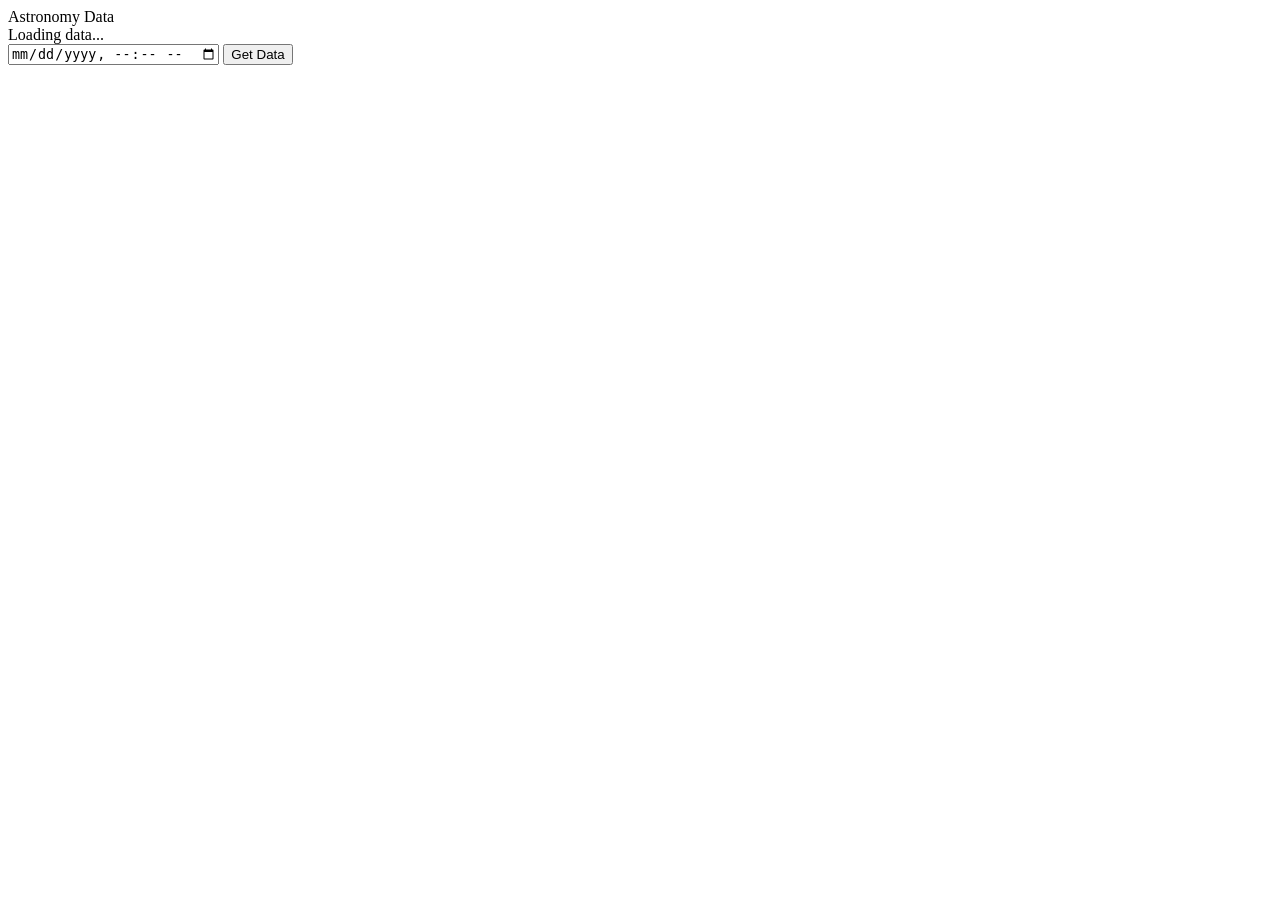
==== public/index.html @ ad59605e "Carry static files to public folder" ====
<!DOCTYPE html>
<html lang="en">
<head>
<meta charset="UTF-8">
<meta name="viewport" content="width=device-width, initial-scale=1.0">
<title>Astronomy Data</title>
<link rel="stylesheet" href="/style.css">
</head>
<body>
<header>Astronomy Data</header>
<main id="content">
    <div class="loading">Loading data...</div>
    <div class="date-input">
        <input type="datetime-local" id="dateInput">
        <button onclick="fetchWithDate()">Get Data</button>
    </div>
</main>
<script src="/script.js"></script>
</body>
</html>
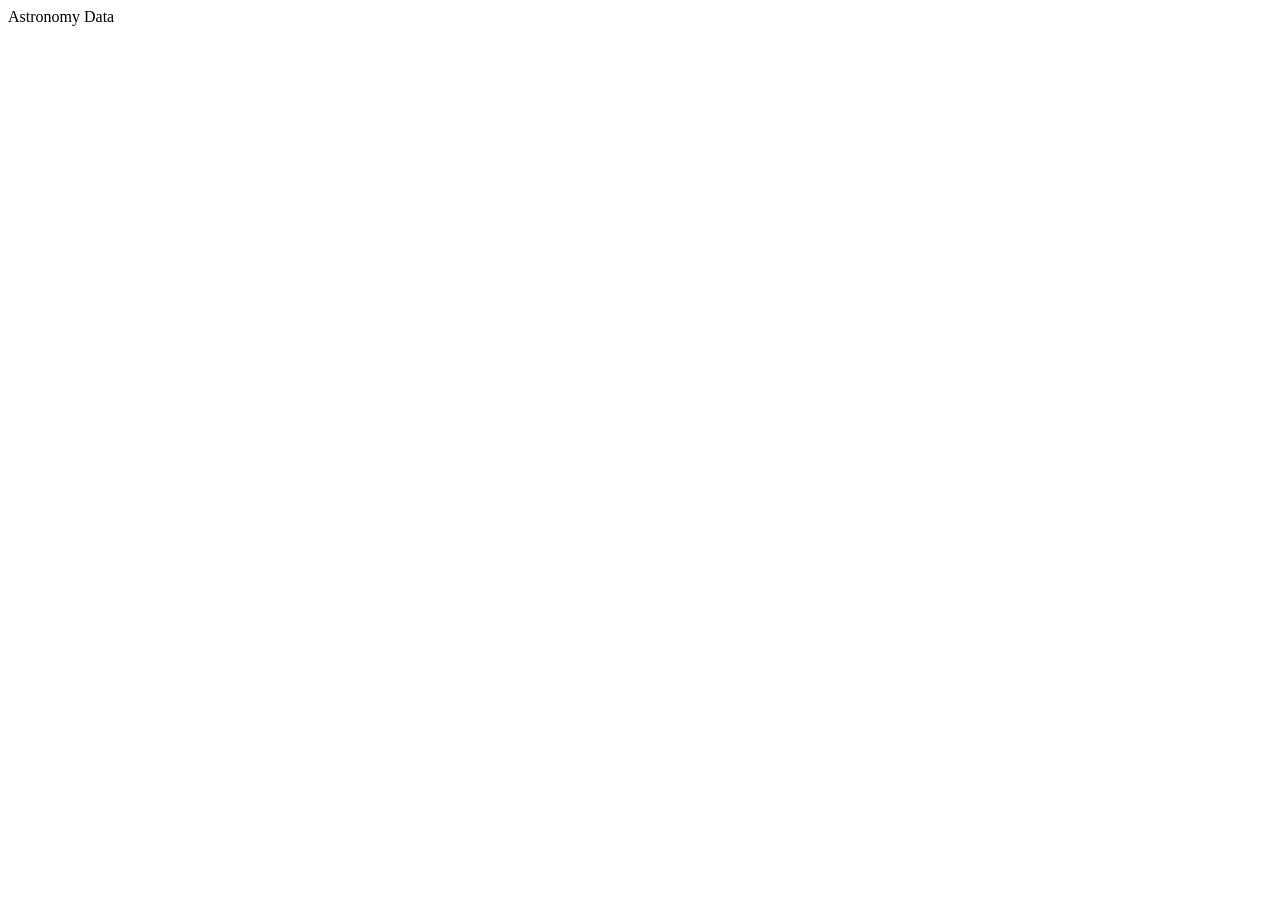
==== commit bc33db24: "Add location selection" ====
--- a/public/index.html
+++ b/public/index.html
@@ -9,11 +9,6 @@
 <body>
 <header>Astronomy Data</header>
 <main id="content">
-    <div class="loading">Loading data...</div>
-    <div class="date-input">
-        <input type="datetime-local" id="dateInput">
-        <button onclick="fetchWithDate()">Get Data</button>
-    </div>
 </main>
 <script src="/script.js"></script>
 </body>
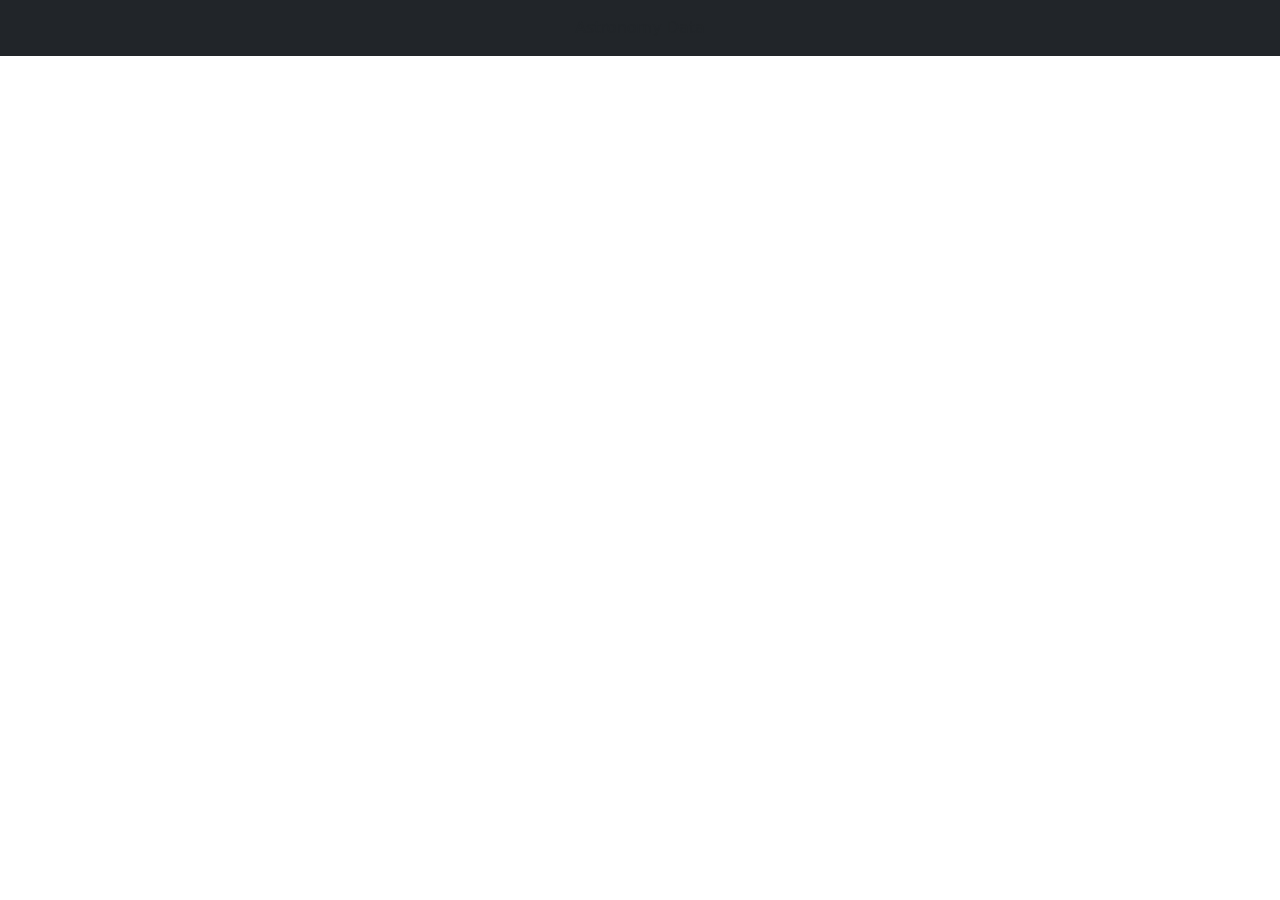
==== commit 89f1613a: "Add bootstrap5 for responsiveness" ====
--- a/public/index.html
+++ b/public/index.html
@@ -4,12 +4,14 @@
 <meta charset="UTF-8">
 <meta name="viewport" content="width=device-width, initial-scale=1.0">
 <title>Astronomy Data</title>
+<link href="https://cdn.jsdelivr.net/npm/bootstrap@5.3.0/dist/css/bootstrap.min.css" rel="stylesheet">
 <link rel="stylesheet" href="/style.css">
 </head>
 <body>
-<header>Astronomy Data</header>
-<main id="content">
+<header class="bg-dark text-center py-3 mb-3">Astronomy Data</header>
+<main id="content" class="container-fluid px-3">
 </main>
+<script src="https://cdn.jsdelivr.net/npm/bootstrap@5.3.0/dist/js/bootstrap.bundle.min.js"></script>
 <script src="/script.js"></script>
 </body>
 </html>
